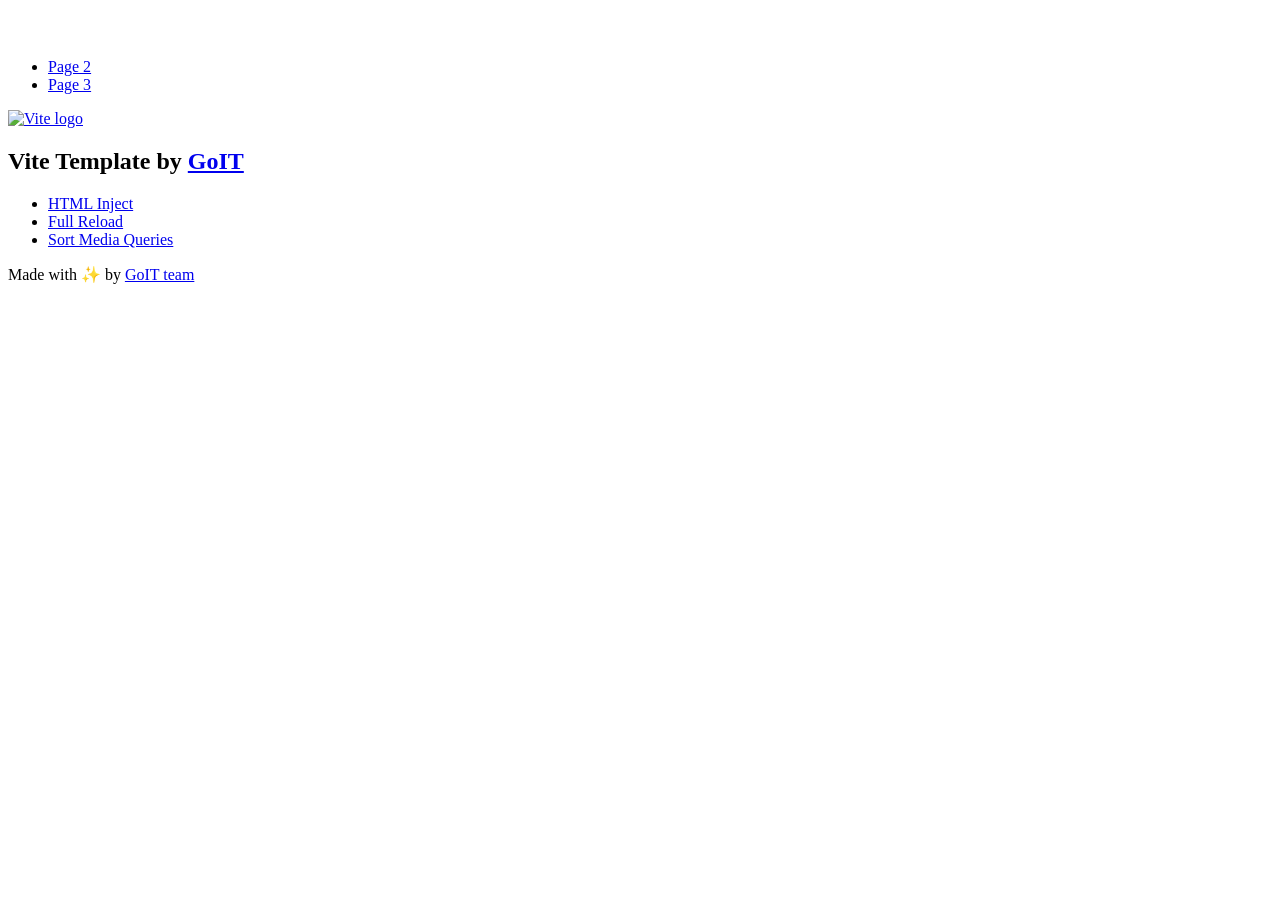
==== index.html @ b2650949 "Deploying to gh-pages from @ anna-gri7/goit-js-hw-11@b040dd04101fc1ff4da776724203e0e71a4d8c71 🚀" ====
<!DOCTYPE html>
<html lang="en">
  <head>
    <meta charset="UTF-8" />
    <link rel="icon" type="image/svg+xml" href="/vanilla-app-template/favicon.svg" />
    <meta name="viewport" content="width=device-width, initial-scale=1.0" />
    <title>Vanilla App Template</title>
    <script type="module" crossorigin src="/vanilla-app-template/index.js"></script>
    <link rel="stylesheet" crossorigin href="/vanilla-app-template/assets/styles-DvPDDfy5.css">
  </head>
  <body>
    <header class="header">
  <div class="container">
    <nav class="nav">
      <a class="nav-logo" href="./index.html" aria-label="Site logo">
        <svg class="nav-logo-icon" width="100" height="30">
          <use href="/vanilla-app-template/assets/sprite-E8vg0sBb.svg#logo"></use>
        </svg>
      </a>
      <ul class="nav-list">
        <li class="nav-item">
          <a class="nav-link {=$highlight-act}" href="./page-2.html">Page 2</a>
        </li>
        <li class="nav-item">
          <a class="nav-link {=$highlight-curr}" href="./page-3.html">Page 3</a>
        </li>
      </ul>
    </nav>
  </div>
</header>


    <main>
      <!-- Loads the specified .html file -->
      <section class="vite-promo">
  <div class="container">
    <div class="vite-promo-thumb">
      <a
        class="vite-promo-link"
        href="https://vitejs.dev/"
        target="_blank"
        rel="noopener noreferrer"
        aria-label="Link to Vite official website"
        title="Vite.js  build tool"
      >
        <!-- Path to images as from index.html file -->
        <img
          class="pic"
          src="/vanilla-app-template/assets/vite-logo-9o_aqrTe.png"
          alt="Vite logo"
          width="640"
          height="640"
        />
      </a>
    </div>
    <h1 class="main-title">
      <span class="main-title-gradient">Vite</span>
      Template by
      <a
        class="main-title-link"
        href="https://github.com/goitacademy/vanilla-app-template"
        target="_blank"
        rel="noopener noreferrer"
      >
        GoIT
      </a>
    </h1>
  </div>
</section>

      <article class="badges">
  <div class="container">
    <ul class="badges-list">
      <li class="badges-item">
        <a
          class="badges-link"
          href="https://www.npmjs.com/package/vite-plugin-html-inject"
          target="_blank"
          rel="noopener noreferrer"
        >
          HTML Inject
        </a>
      </li>
      <li class="badges-item">
        <a
          class="badges-link"
          href="https://www.npmjs.com/package/vite-plugin-full-reload"
          target="_blank"
          rel="noopener noreferrer"
        >
          Full Reload
        </a>
      </li>
      <li class="badges-item">
        <a
          class="badges-link"
          href="https://www.npmjs.com/package/postcss-sort-media-queries"
          target="_blank"
          rel="noopener noreferrer"
        >
          Sort Media Queries
        </a>
      </li>
    </ul>
  </div>
</article>

    </main>

    <footer class="footer">
  <div class="container">
    <p class="footer-desc">
      Made with ✨ by
      <a
        class="footer-link"
        href="https://goit.global/ua/"
        target="_blank"
        rel="noopener noreferrer"
      >
        GoIT team
      </a>
    </p>
  </div>
</footer>


  </body>
</html>
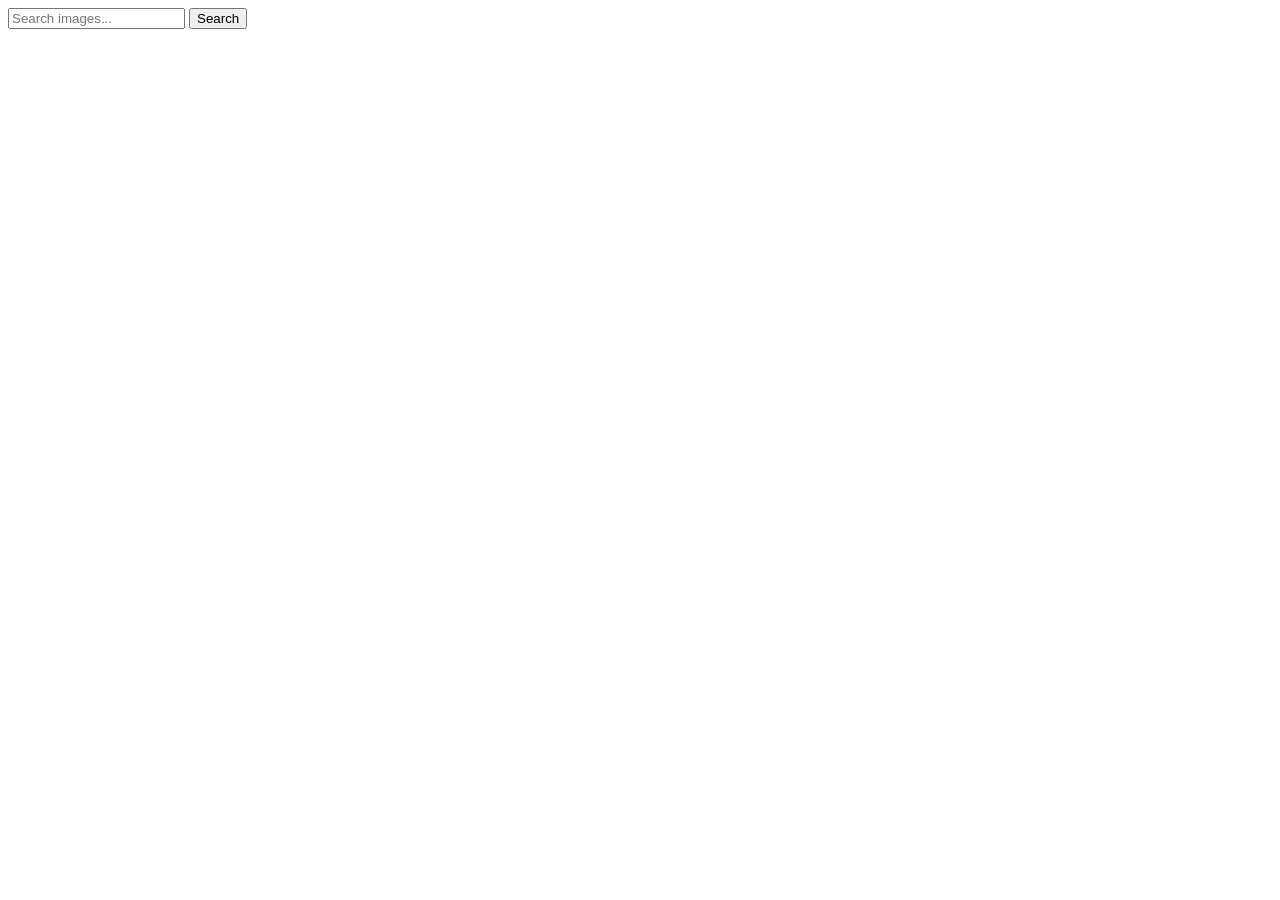
==== commit 4b428b2f: "Deploying to gh-pages from @ anna-gri7/goit-js-hw-11@81367190c9ac735939ba9fcdba78051c58e64714 🚀" ====
--- a/index.html
+++ b/index.html
@@ -1,128 +1,29 @@
-<!DOCTYPE html>
+<!doctype html>
 <html lang="en">
   <head>
     <meta charset="UTF-8" />
-    <link rel="icon" type="image/svg+xml" href="/vanilla-app-template/favicon.svg" />
+    <link rel="icon" type="image/svg+xml" href="/goit-js-hw-11/favicon.svg" />
     <meta name="viewport" content="width=device-width, initial-scale=1.0" />
     <title>Vanilla App Template</title>
-    <script type="module" crossorigin src="/vanilla-app-template/index.js"></script>
-    <link rel="stylesheet" crossorigin href="/vanilla-app-template/assets/styles-DvPDDfy5.css">
+    <link rel="stylesheet" href="./css/styles.css" />
+    <script type="module" crossorigin src="/goit-js-hw-11/index.js"></script>
+    <link rel="modulepreload" crossorigin href="/goit-js-hw-11/assets/vendor-BLvlKMtD.js">
+    <link rel="stylesheet" crossorigin href="/goit-js-hw-11/assets/vendor-DnveWo0P.css">
   </head>
   <body>
-    <header class="header">
-  <div class="container">
-    <nav class="nav">
-      <a class="nav-logo" href="./index.html" aria-label="Site logo">
-        <svg class="nav-logo-icon" width="100" height="30">
-          <use href="/vanilla-app-template/assets/sprite-E8vg0sBb.svg#logo"></use>
-        </svg>
-      </a>
-      <ul class="nav-list">
-        <li class="nav-item">
-          <a class="nav-link {=$highlight-act}" href="./page-2.html">Page 2</a>
-        </li>
-        <li class="nav-item">
-          <a class="nav-link {=$highlight-curr}" href="./page-3.html">Page 3</a>
-        </li>
-      </ul>
-    </nav>
-  </div>
-</header>
+    <form class="form">
+      <label>
+        <input
+          type="text"
+          name="search-text"
+          placeholder="Search images..."
+          required
+        />
+      </label>
+      <button type="submit">Search</button>
+    </form>
 
-
-    <main>
-      <!-- Loads the specified .html file -->
-      <section class="vite-promo">
-  <div class="container">
-    <div class="vite-promo-thumb">
-      <a
-        class="vite-promo-link"
-        href="https://vitejs.dev/"
-        target="_blank"
-        rel="noopener noreferrer"
-        aria-label="Link to Vite official website"
-        title="Vite.js  build tool"
-      >
-        <!-- Path to images as from index.html file -->
-        <img
-          class="pic"
-          src="/vanilla-app-template/assets/vite-logo-9o_aqrTe.png"
-          alt="Vite logo"
-          width="640"
-          height="640"
-        />
-      </a>
-    </div>
-    <h1 class="main-title">
-      <span class="main-title-gradient">Vite</span>
-      Template by
-      <a
-        class="main-title-link"
-        href="https://github.com/goitacademy/vanilla-app-template"
-        target="_blank"
-        rel="noopener noreferrer"
-      >
-        GoIT
-      </a>
-    </h1>
-  </div>
-</section>
-
-      <article class="badges">
-  <div class="container">
-    <ul class="badges-list">
-      <li class="badges-item">
-        <a
-          class="badges-link"
-          href="https://www.npmjs.com/package/vite-plugin-html-inject"
-          target="_blank"
-          rel="noopener noreferrer"
-        >
-          HTML Inject
-        </a>
-      </li>
-      <li class="badges-item">
-        <a
-          class="badges-link"
-          href="https://www.npmjs.com/package/vite-plugin-full-reload"
-          target="_blank"
-          rel="noopener noreferrer"
-        >
-          Full Reload
-        </a>
-      </li>
-      <li class="badges-item">
-        <a
-          class="badges-link"
-          href="https://www.npmjs.com/package/postcss-sort-media-queries"
-          target="_blank"
-          rel="noopener noreferrer"
-        >
-          Sort Media Queries
-        </a>
-      </li>
-    </ul>
-  </div>
-</article>
-
-    </main>
-
-    <footer class="footer">
-  <div class="container">
-    <p class="footer-desc">
-      Made with ✨ by
-      <a
-        class="footer-link"
-        href="https://goit.global/ua/"
-        target="_blank"
-        rel="noopener noreferrer"
-      >
-        GoIT team
-      </a>
-    </p>
-  </div>
-</footer>
-
+    <ul class="gallery"></ul>
 
   </body>
 </html>
